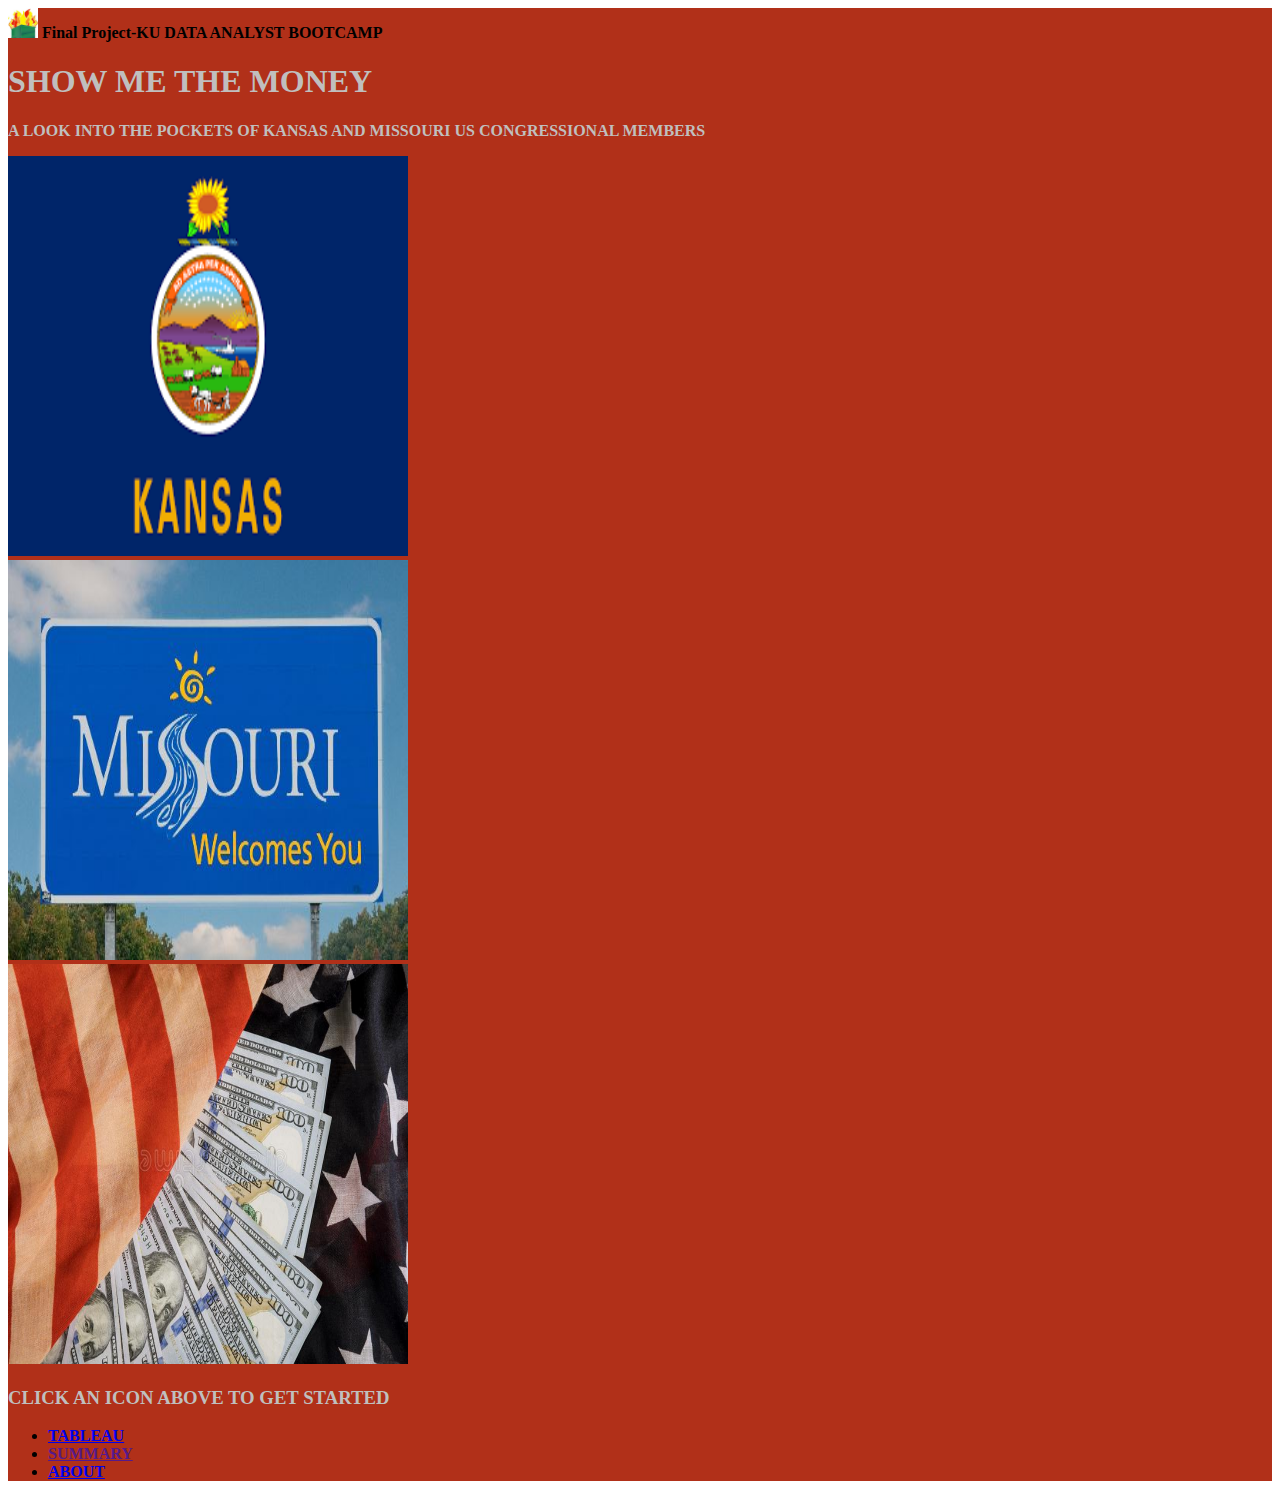
==== index.html @ 44a910f7 "more html edits added css elements working on fixes to borders" ====
<!DOCTYPE html>
<html lang="en">

<head>
  <meta charset="UTF-8">
  <title>Show Me the Money</title>
  <link href="https://cdn.jsdelivr.net/npm/bootstrap@5.0.2/dist/css/bootstrap.min.css" rel="stylesheet"
    integrity="sha384-EVSTQN3/azprG1Anm3QDgpJLIm9Nao0Yz1ztcQTwFspd3yD65VohhpuuCOmLASjC" crossorigin="anonymous">
  <link rel="stylesheet" href="config/style.css">
</head>

<body class="container-fixed">
  <div id="background">
<body>
  <nav class="navbar navbar-light bg-light justify-content-between">
    <img src="assets/dumpsterfire.jpg" width="30" height="30" alt="">
  </a>
    <a class="navbar-brand">Final Project-KU DATA ANALYST BOOTCAMP</a>
    
  </nav>

  <div class="column">
    <div class= "col-12">
    <div class="jumbotron jumbotron-fluid">
      <div class="container">
        <div id="index-header">
        <h1 class="display-4 input-position text-center">SHOW ME THE MONEY</h1>
        <p class="lead input-position text-center">A LOOK INTO THE POCKETS OF KANSAS AND MISSOURI US CONGRESSIONAL
          MEMBERS</p>
          
      </div>
    </div>
    </div>
    
  </div>

  <div class="container-fluid">
  <div class="row">
      <div class="col-lg">
        <a href="kansas.html"><img src="assets/Kansas.png" width="400" height="400" alt="Kansas"></a>
      </div>

      <div class="col-lg">
        <a href="missouri.html"><img src="assets/Missouri.jfif"  width="400" height="400" alt="Missouri"></a>
      </div>

      <div class="col-lg">
        <a href="predictor.html"><img src="assets/flagmoney.jpg"  width="400" height="400" alt="Show Me the Money"></a>
      </div>

    </div>

    <div id="navtext">
      <h3 class="text-center">CLICK AN ICON ABOVE TO GET STARTED</h3>
    </div>

    
    </div>
    
  </body>
  
 
 

    <ul class="nav justify-content-center">
      
      <li class="nav-item">
        <a class="nav-link" href="tableau.html">TABLEAU</a>
      </li>
      <li class="nav-item">
        <a class="nav-link" href="">SUMMARY</a>
      </li>
      <li class="nav-item">
        <a class="nav-link" href="about.html">ABOUT</a>
      </li>
    </ul>
  </div>
  <script src="https://code.jquery.com/jquery-3.3.1.slim.min.js"
  integrity="sha384-q8i/X+965DzO0rT7abK41JStQIAqVgRVzpbzo5smXKp4YfRvH+8abtTE1Pi6jizo"
  crossorigin="anonymous"></script>
<script src="https://cdnjs.cloudflare.com/ajax/libs/popper.js/1.14.7/umd/popper.min.js"
  integrity="sha384-UO2eT0CpHqdSJQ6hJty5KVphtPhzWj9WO1clHTMGa3JDZwrnQq4sF86dIHNDz0W1"
  crossorigin="anonymous"></script>
<script src="https://stackpath.bootstrapcdn.com/bootstrap/4.3.1/js/bootstrap.min.js"
  integrity="sha384-JjSmVgyd0p3pXB1rRibZUAYoIIy6OrQ6VrjIEaFf/nJGzIxFDsf4x0xIM+B07jRM"
  crossorigin="anonymous"></script>
</body>

</html>
---- config/style.css ----
* {
    box-sizing: border-box;
    font-family: georgia, serif;
    font-weight: bold;
  }

#header {
  
  margin-bottom: 50px;
  }


#index-header {
  color: #c0bfbe;
  font-weight: bold;
}  


#background {
  background-color: #b13019 ; 
  background-position:  center;
  background-repeat:  fill;
  position: center;
  top: 30;
  left: 30;
  width: 100%;
  height: 100%;
  }  

#navtext {
 color: #c0bfbe;
}

#th, td {
    font-size: 10px;
  }

img {
  max-width: 100%;
}

#footer {
  height: 50px;
}

#footer-content {
  text-align: right;
  color: #c0bfbe;
  height: 50px; 
  padding: 8px;
}
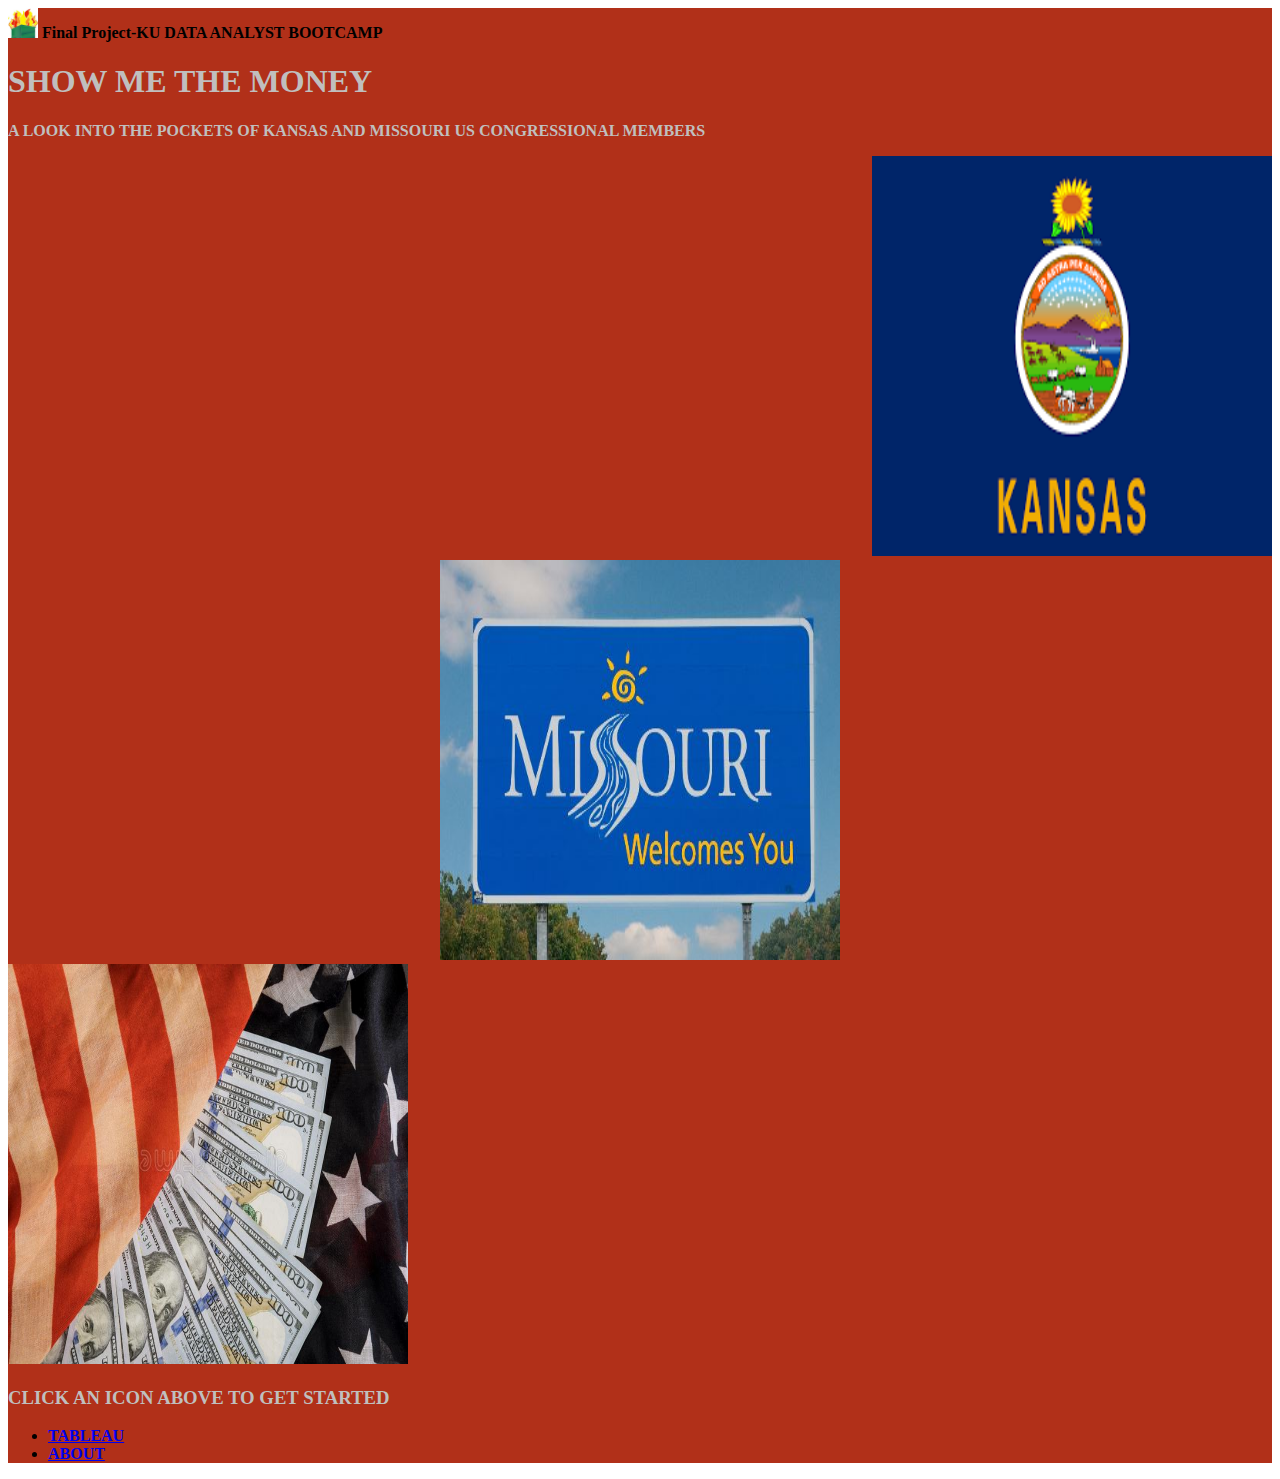
==== commit 81ced993: "updated about me fixed coding errors cleaned up code added test file" ====
--- a/index.html
+++ b/index.html
@@ -9,81 +9,70 @@
   <link rel="stylesheet" href="config/style.css">
 </head>
 
+
 <body class="container-fixed">
   <div id="background">
-<body>
-  <nav class="navbar navbar-light bg-light justify-content-between">
-    <img src="assets/dumpsterfire.jpg" width="30" height="30" alt="">
-  </a>
-    <a class="navbar-brand">Final Project-KU DATA ANALYST BOOTCAMP</a>
-    
-  </nav>
 
-  <div class="column">
-    <div class= "col-12">
-    <div class="jumbotron jumbotron-fluid">
-      <div class="container">
-        <div id="index-header">
-        <h1 class="display-4 input-position text-center">SHOW ME THE MONEY</h1>
-        <p class="lead input-position text-center">A LOOK INTO THE POCKETS OF KANSAS AND MISSOURI US CONGRESSIONAL
-          MEMBERS</p>
-          
-      </div>
-    </div>
-    </div>
-    
-  </div>
+    <nav class="navbar navbar-light bg-light justify-content-between">
+      <img src="assets/dumpsterfire.jpg" width="30" height="30" alt="">
+      </a>
+      <a class="navbar-brand">Final Project-KU DATA ANALYST BOOTCAMP</a>
 
-  <div class="container-fluid">
-  <div class="row">
-      <div class="col-lg">
-        <a href="kansas.html"><img src="assets/Kansas.png" width="400" height="400" alt="Kansas"></a>
+    </nav>
+
+    <div class="column">
+      <div class="col-12">
+        <div class="jumbotron jumbotron-fluid">
+          <div class="container">
+            <div id="index-header">
+              <h1 class="display-4 input-position text-center">SHOW ME THE MONEY</h1>
+              <p class="lead input-position text-center">A LOOK INTO THE POCKETS OF KANSAS AND MISSOURI US CONGRESSIONAL
+                MEMBERS</p>
+
+            </div>
+          </div>
+        </div>
+
       </div>
 
-      <div class="col-lg">
-        <a href="missouri.html"><img src="assets/Missouri.jfif"  width="400" height="400" alt="Missouri"></a>
+      <div id="Portal" class="row" style="padding: 0; margin: 0;">
+
+        <div class="col-4" align="right"><img src="assets/Kansas.png" width="400px" height="400px" alt="Kansas"></div>
+        <div class="col-4" align="center"><img src="assets/Missouri.jfif" width="400px" height="400px" alt="Missouri">
+        </div>
+        <div class="col-4" align="left"><img src="assets/flagmoney.jpg" width="400px" height="400px" alt="Show Me the Money"></div>
+
+
       </div>
 
-      <div class="col-lg">
-        <a href="predictor.html"><img src="assets/flagmoney.jpg"  width="400" height="400" alt="Show Me the Money"></a>
+      <div id="navtext">
+        <h3 class="text-center">CLICK AN ICON ABOVE TO GET STARTED</h3>
       </div>
+
 
     </div>
 
-    <div id="navtext">
-      <h3 class="text-center">CLICK AN ICON ABOVE TO GET STARTED</h3>
-    </div>
+</body>
 
-    
-    </div>
-    
-  </body>
-  
- 
- 
+<ul class="nav justify-content-center">
 
-    <ul class="nav justify-content-center">
-      
-      <li class="nav-item">
-        <a class="nav-link" href="tableau.html">TABLEAU</a>
-      </li>
-      <li class="nav-item">
-        <a class="nav-link" href="">SUMMARY</a>
-      </li>
-      <li class="nav-item">
-        <a class="nav-link" href="about.html">ABOUT</a>
-      </li>
-    </ul>
-  </div>
-  <script src="https://code.jquery.com/jquery-3.3.1.slim.min.js"
-  integrity="sha384-q8i/X+965DzO0rT7abK41JStQIAqVgRVzpbzo5smXKp4YfRvH+8abtTE1Pi6jizo"
-  crossorigin="anonymous"></script>
+  <li class="nav-item">
+    <a class="nav-link" href="tableau.html">TABLEAU</a>
+  </li>
+
+  <li class="nav-item">
+    <a class="nav-link" href="about.html">ABOUT</a>
+  </li>
+</ul>
+
+
+</div>
+<script src="https://code.jquery.com/jquery-3.3.1.slim.min.js"
+  integrity="sha384-q8i/X+965DzO0rT7abK41JStQIAqVgRVzpbzo5smXKp4YfRvH+8abtTE1Pi6jizo" crossorigin="anonymous"></script>
 <script src="https://cdnjs.cloudflare.com/ajax/libs/popper.js/1.14.7/umd/popper.min.js"
-  integrity="sha384-UO2eT0CpHqdSJQ6hJty5KVphtPhzWj9WO1clHTMGa3JDZwrnQq4sF86dIHNDz0W1"
-  crossorigin="anonymous"></script>
+  integrity="sha384-UO2eT0CpHqdSJQ6hJty5KVphtPhzWj9WO1clHTMGa3JDZwrnQq4sF86dIHNDz0W1" crossorigin="anonymous"></script>
 <script src="https://stackpath.bootstrapcdn.com/bootstrap/4.3.1/js/bootstrap.min.js"
-  integrity="sha384-JjSmVgyd0p3pXB1rRibZUAYoIIy6OrQ6VrjIEaFf/nJGzIxFDsf4x0xIM+B07jRM"
-  crossorigin="anonymous"></script>
+  integrity="sha384-JjSmVgyd0p3pXB1rRibZUAYoIIy6OrQ6VrjIEaFf/nJGzIxFDsf4x0xIM+B07jRM" crossorigin="anonymous"></script>
 </body>
 
 </html>--- a/config/style.css
+++ b/config/style.css
@@ -13,18 +13,37 @@
 #index-header {
   color: #c0bfbe;
   font-weight: bold;
+  margin: 0;
+  padding: 0;
+}  
+#index-header2 {
+  color: #c0bfbe;
+  font-size: small;
+  font-weight: bold;
+  margin: 0;
+  padding: 0;
 }  
 
+#card {
+  color:#1d181b;
+  font-size: small;
+  font-weight: bold;
+  margin: 0;
+  padding: 0;
+}
 
+#body {
+  color:#c0bfbe
+}
 #background {
   background-color: #b13019 ; 
   background-position:  center;
-  background-repeat:  fill;
+  background-repeat: repeat;
   position: center;
   top: 30;
   left: 30;
-  width: 100%;
-  height: 100%;
+  width: auto;
+  height: auto;
   }  
 
 #navtext {
@@ -48,4 +67,4 @@
   color: #c0bfbe;
   height: 50px; 
   padding: 8px;
-}+}
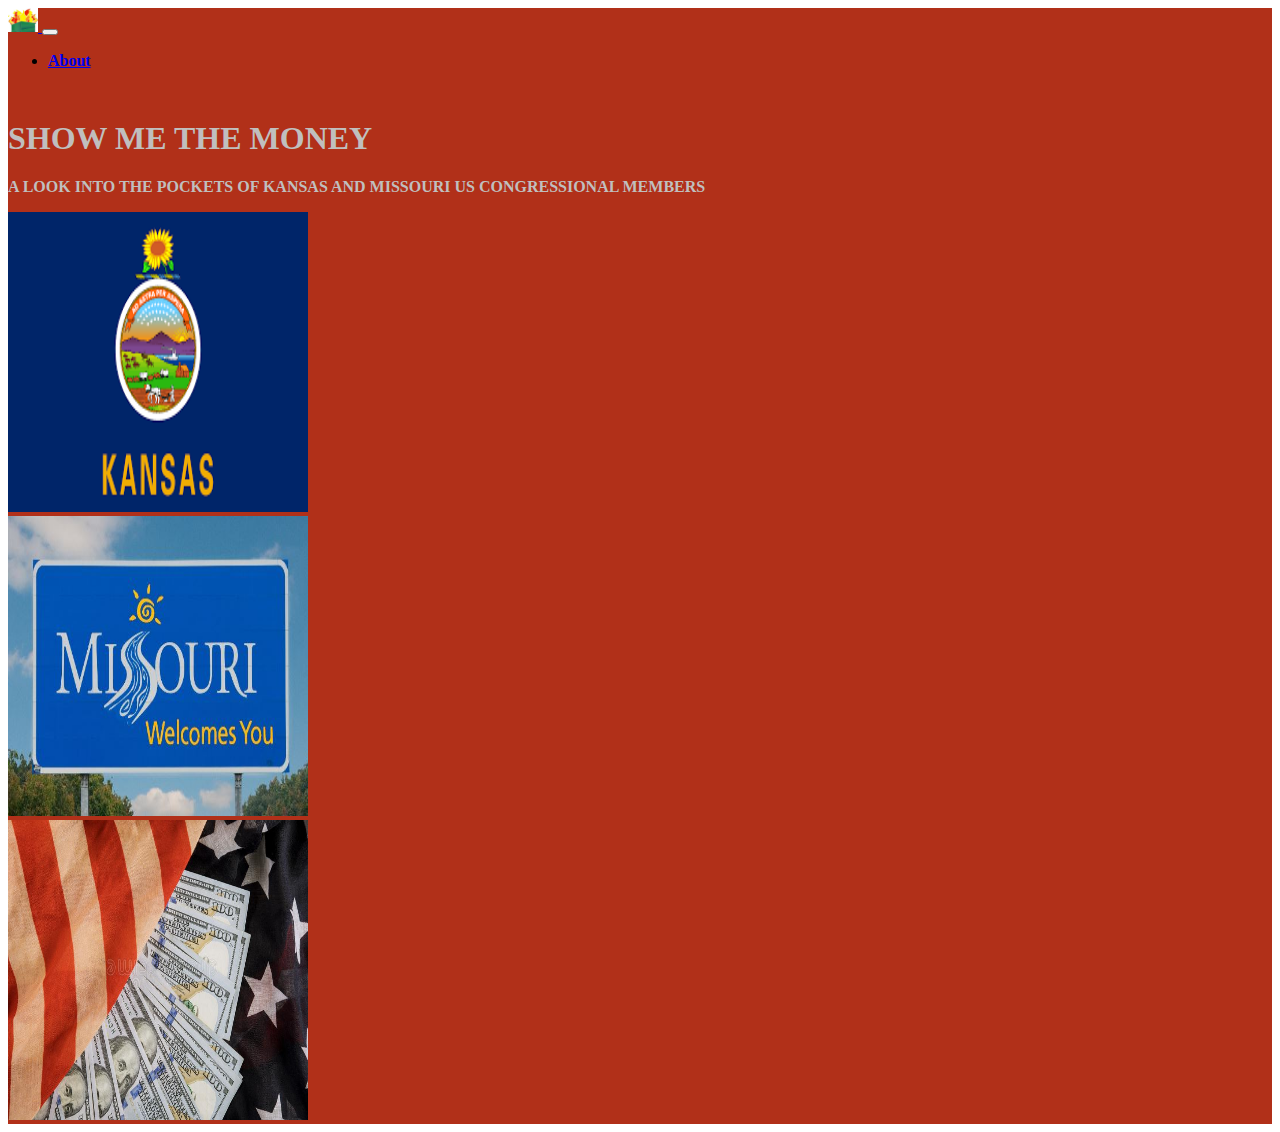
==== commit c3f117d9: "Maps and Table KS" ====
--- a/index.html
+++ b/index.html
@@ -7,72 +7,71 @@
   <link href="https://cdn.jsdelivr.net/npm/bootstrap@5.0.2/dist/css/bootstrap.min.css" rel="stylesheet"
     integrity="sha384-EVSTQN3/azprG1Anm3QDgpJLIm9Nao0Yz1ztcQTwFspd3yD65VohhpuuCOmLASjC" crossorigin="anonymous">
   <link rel="stylesheet" href="config/style.css">
+  <script src="https://d3js.org/d3.v5.min.js"></script>
 </head>
 
+<body class="container-fluid">
+  <div id="background">
+  <div class="row" id="header">
+  
+ 
+    <nav class="navbar navbar-expand-md navbar-dark fixed-top bg-dark">
+      <a class="navbar-brand" href="https://github.com/jagorman/follow-the-money-2.0"> 
+        <img src="assets/dumpsterfire.jpg" alt="" width="30" height="24">
+      </a>
+      <button class="navbar-toggler" type="button" data-toggle="collapse" data-target="#navbarCollapse"
+        aria-controls="navbarCollapse" aria-expanded="false" aria-label="Toggle navigation">
+        <span class="navbar-toggler-icon"></span>
+      </button>
+      <div class="collapse navbar-collapse" id="navbarCollapse">
+        <ul class="navbar-nav mr-auto">
+          <li class="nav-item active">
+            <a class="nav-link" href="#"> <span class="sr-only">About</span></a>
+          </li>
+        </ul>
+      </div>
+    </nav>
+  </div>
+  <div class="column">
+    <div class= "col-12">
+    <div class="jumbotron jumbotron-fluid">
+      <div class="container">
+        <div id="index-header">
+        <h1 class="display-4 input-position text-center">SHOW ME THE MONEY</h1>
+        <p class="lead input-position text-center">A LOOK INTO THE POCKETS OF KANSAS AND MISSOURI US CONGRESSIONAL
+          MEMBERS</p>
+      </div>
+    </div>
+    </div>
+    </div>
+  </div>
 
-<body class="container-fixed">
-  <div id="background">
+    <div id="Portal" class="row">
+    <div class="col-4"><img src="assets/Kansas.png" width="300" height="300" alt="Kansas"></div>
 
-    <nav class="navbar navbar-light bg-light justify-content-between">
-      <img src="assets/dumpsterfire.jpg" width="30" height="30" alt="">
-      </a>
-      <a class="navbar-brand">Final Project-KU DATA ANALYST BOOTCAMP</a>
+    <div class="col-4"><img src="assets/Missouri.jfif" width="300" height="300" alt="Missouri"></div>
+    <div class="col-4"><img src="assets/flagmoney.jpg" width="300" height="300" alt="Show Me the Money"></div>
 
-    </nav>
+  </div>
 
-    <div class="column">
-      <div class="col-12">
-        <div class="jumbotron jumbotron-fluid">
-          <div class="container">
-            <div id="index-header">
-              <h1 class="display-4 input-position text-center">SHOW ME THE MONEY</h1>
-              <p class="lead input-position text-center">A LOOK INTO THE POCKETS OF KANSAS AND MISSOURI US CONGRESSIONAL
-                MEMBERS</p>
-
-            </div>
-          </div>
-        </div>
-
-      </div>
-
-      <div id="Portal" class="row" style="padding: 0; margin: 0;">
-
-        <div class="col-4" align="right"><img src="assets/Kansas.png" width="400px" height="400px" alt="Kansas"></div>
-        <div class="col-4" align="center"><img src="assets/Missouri.jfif" width="400px" height="400px" alt="Missouri">
-        </div>
-        <div class="col-4" align="left"><img src="assets/flagmoney.jpg" width="400px" height="400px" alt="Show Me the Money"></div>
+  </div>
 
 
-      </div>
+  <script src="https://code.jquery.com/jquery-3.3.1.slim.min.js"
+    integrity="sha384-q8i/X+965DzO0rT7abK41JStQIAqVgRVzpbzo5smXKp4YfRvH+8abtTE1Pi6jizo"
+    crossorigin="anonymous"></script>
+  <script src="https://cdnjs.cloudflare.com/ajax/libs/popper.js/1.14.7/umd/popper.min.js"
+    integrity="sha384-UO2eT0CpHqdSJQ6hJty5KVphtPhzWj9WO1clHTMGa3JDZwrnQq4sF86dIHNDz0W1"
+    crossorigin="anonymous"></script>
+  <script src="https://stackpath.bootstrapcdn.com/bootstrap/4.3.1/js/bootstrap.min.js"
+    integrity="sha384-JjSmVgyd0p3pXB1rRibZUAYoIIy6OrQ6VrjIEaFf/nJGzIxFDsf4x0xIM+B07jRM"
+    crossorigin="anonymous"></script>
 
-      <div id="navtext">
-        <h3 class="text-center">CLICK AN ICON ABOVE TO GET STARTED</h3>
-      </div>
+  
+</body>
 
 
-    </div>
-
-</body>
-
-<ul class="nav justify-content-center">
-
-  <li class="nav-item">
-    <a class="nav-link" href="tableau.html">TABLEAU</a>
-  </li>
-
-  <li class="nav-item">
-    <a class="nav-link" href="about.html">ABOUT</a>
-  </li>
-</ul>
-
-
-</div>
-<script src="https://code.jquery.com/jquery-3.3.1.slim.min.js"
-  integrity="sha384-q8i/X+965DzO0rT7abK41JStQIAqVgRVzpbzo5smXKp4YfRvH+8abtTE1Pi6jizo" crossorigin="anonymous"></script>
-<script src="https://cdnjs.cloudflare.com/ajax/libs/popper.js/1.14.7/umd/popper.min.js"
-  integrity="sha384-UO2eT0CpHqdSJQ6hJty5KVphtPhzWj9WO1clHTMGa3JDZwrnQq4sF86dIHNDz0W1" crossorigin="anonymous"></script>
-<script src="https://stackpath.bootstrapcdn.com/bootstrap/4.3.1/js/bootstrap.min.js"
-  integrity="sha384-JjSmVgyd0p3pXB1rRibZUAYoIIy6OrQ6VrjIEaFf/nJGzIxFDsf4x0xIM+B07jRM" crossorigin="anonymous"></script>
+</html>
 </body>
 
 </html>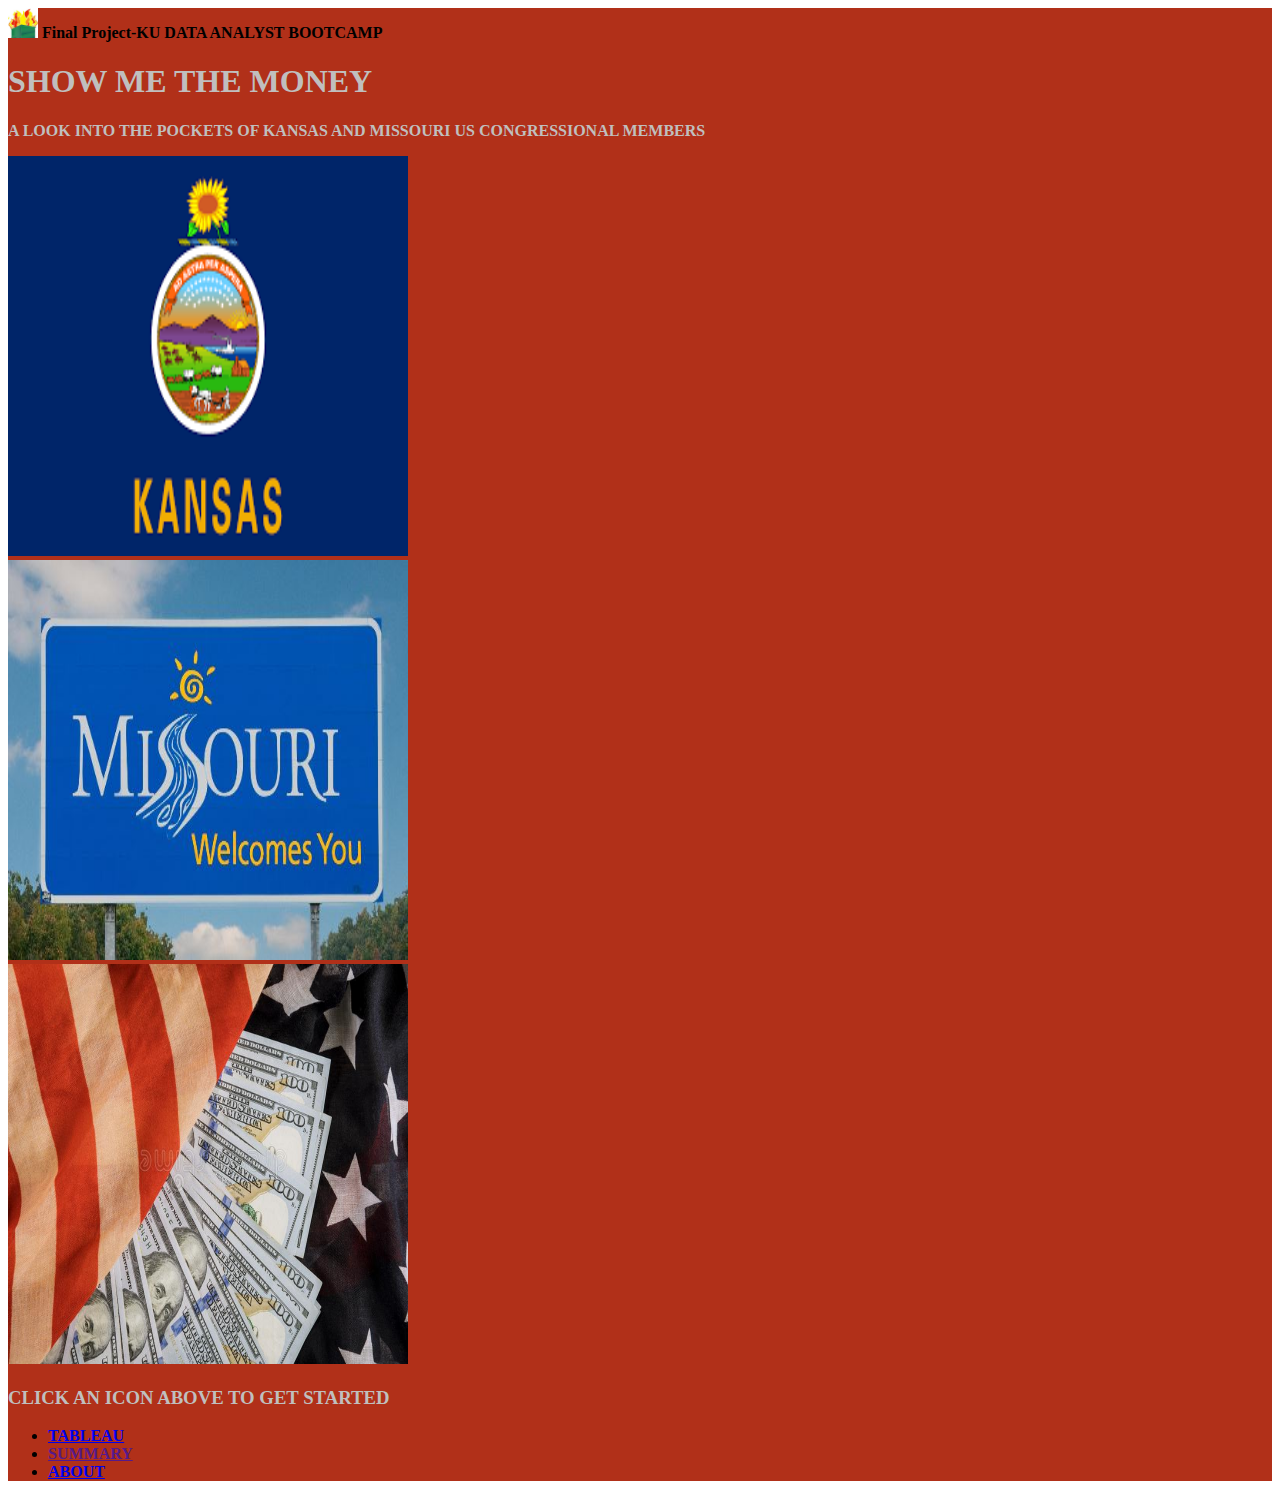
==== commit 3653a585: "Merge branch 'main' into Lauren3" ====
--- a/index.html
+++ b/index.html
@@ -7,31 +7,18 @@
   <link href="https://cdn.jsdelivr.net/npm/bootstrap@5.0.2/dist/css/bootstrap.min.css" rel="stylesheet"
     integrity="sha384-EVSTQN3/azprG1Anm3QDgpJLIm9Nao0Yz1ztcQTwFspd3yD65VohhpuuCOmLASjC" crossorigin="anonymous">
   <link rel="stylesheet" href="config/style.css">
-  <script src="https://d3js.org/d3.v5.min.js"></script>
 </head>
 
-<body class="container-fluid">
+<body class="container-fixed">
   <div id="background">
-  <div class="row" id="header">
-  
- 
-    <nav class="navbar navbar-expand-md navbar-dark fixed-top bg-dark">
-      <a class="navbar-brand" href="https://github.com/jagorman/follow-the-money-2.0"> 
-        <img src="assets/dumpsterfire.jpg" alt="" width="30" height="24">
-      </a>
-      <button class="navbar-toggler" type="button" data-toggle="collapse" data-target="#navbarCollapse"
-        aria-controls="navbarCollapse" aria-expanded="false" aria-label="Toggle navigation">
-        <span class="navbar-toggler-icon"></span>
-      </button>
-      <div class="collapse navbar-collapse" id="navbarCollapse">
-        <ul class="navbar-nav mr-auto">
-          <li class="nav-item active">
-            <a class="nav-link" href="#"> <span class="sr-only">About</span></a>
-          </li>
-        </ul>
-      </div>
-    </nav>
-  </div>
+<body>
+  <nav class="navbar navbar-light bg-light justify-content-between">
+    <img src="assets/dumpsterfire.jpg" width="30" height="30" alt="">
+  </a>
+    <a class="navbar-brand">Final Project-KU DATA ANALYST BOOTCAMP</a>
+    
+  </nav>
+
   <div class="column">
     <div class= "col-12">
     <div class="jumbotron jumbotron-fluid">
@@ -40,38 +27,63 @@
         <h1 class="display-4 input-position text-center">SHOW ME THE MONEY</h1>
         <p class="lead input-position text-center">A LOOK INTO THE POCKETS OF KANSAS AND MISSOURI US CONGRESSIONAL
           MEMBERS</p>
+          
       </div>
     </div>
     </div>
-    </div>
+    
   </div>
 
-    <div id="Portal" class="row">
-    <div class="col-4"><img src="assets/Kansas.png" width="300" height="300" alt="Kansas"></div>
+  <div class="container-fluid">
+  <div class="row">
+      <div class="col-lg">
+        <a href="kansas.html"><img src="assets/Kansas.png" width="400" height="400" alt="Kansas"></a>
+      </div>
 
-    <div class="col-4"><img src="assets/Missouri.jfif" width="300" height="300" alt="Missouri"></div>
-    <div class="col-4"><img src="assets/flagmoney.jpg" width="300" height="300" alt="Show Me the Money"></div>
+      <div class="col-lg">
+        <a href="missouri.html"><img src="assets/Missouri.jfif"  width="400" height="400" alt="Missouri"></a>
+      </div>
 
+      <div class="col-lg">
+        <a href="predictor.html"><img src="assets/flagmoney.jpg"  width="400" height="400" alt="Show Me the Money"></a>
+      </div>
+
+    </div>
+
+    <div id="navtext">
+      <h3 class="text-center">CLICK AN ICON ABOVE TO GET STARTED</h3>
+    </div>
+
+    
+    </div>
+    
+  </body>
+  
+ 
+ 
+
+    <ul class="nav justify-content-center">
+      
+      <li class="nav-item">
+        <a class="nav-link" href="tableau.html">TABLEAU</a>
+      </li>
+      <li class="nav-item">
+        <a class="nav-link" href="">SUMMARY</a>
+      </li>
+      <li class="nav-item">
+        <a class="nav-link" href="about.html">ABOUT</a>
+      </li>
+    </ul>
   </div>
-
-  </div>
-
-
   <script src="https://code.jquery.com/jquery-3.3.1.slim.min.js"
-    integrity="sha384-q8i/X+965DzO0rT7abK41JStQIAqVgRVzpbzo5smXKp4YfRvH+8abtTE1Pi6jizo"
-    crossorigin="anonymous"></script>
-  <script src="https://cdnjs.cloudflare.com/ajax/libs/popper.js/1.14.7/umd/popper.min.js"
-    integrity="sha384-UO2eT0CpHqdSJQ6hJty5KVphtPhzWj9WO1clHTMGa3JDZwrnQq4sF86dIHNDz0W1"
-    crossorigin="anonymous"></script>
-  <script src="https://stackpath.bootstrapcdn.com/bootstrap/4.3.1/js/bootstrap.min.js"
-    integrity="sha384-JjSmVgyd0p3pXB1rRibZUAYoIIy6OrQ6VrjIEaFf/nJGzIxFDsf4x0xIM+B07jRM"
-    crossorigin="anonymous"></script>
-
-  
-</body>
-
-
-</html>
+  integrity="sha384-q8i/X+965DzO0rT7abK41JStQIAqVgRVzpbzo5smXKp4YfRvH+8abtTE1Pi6jizo"
+  crossorigin="anonymous"></script>
+<script src="https://cdnjs.cloudflare.com/ajax/libs/popper.js/1.14.7/umd/popper.min.js"
+  integrity="sha384-UO2eT0CpHqdSJQ6hJty5KVphtPhzWj9WO1clHTMGa3JDZwrnQq4sF86dIHNDz0W1"
+  crossorigin="anonymous"></script>
+<script src="https://stackpath.bootstrapcdn.com/bootstrap/4.3.1/js/bootstrap.min.js"
+  integrity="sha384-JjSmVgyd0p3pXB1rRibZUAYoIIy6OrQ6VrjIEaFf/nJGzIxFDsf4x0xIM+B07jRM"
+  crossorigin="anonymous"></script>
 </body>
 
 </html>--- a/config/style.css
+++ b/config/style.css
@@ -13,37 +13,18 @@
 #index-header {
   color: #c0bfbe;
   font-weight: bold;
-  margin: 0;
-  padding: 0;
-}  
-#index-header2 {
-  color: #c0bfbe;
-  font-size: small;
-  font-weight: bold;
-  margin: 0;
-  padding: 0;
 }  
 
-#card {
-  color:#1d181b;
-  font-size: small;
-  font-weight: bold;
-  margin: 0;
-  padding: 0;
-}
 
-#body {
-  color:#c0bfbe
-}
 #background {
   background-color: #b13019 ; 
   background-position:  center;
-  background-repeat: repeat;
+  background-repeat:  fill;
   position: center;
   top: 30;
   left: 30;
-  width: auto;
-  height: auto;
+  width: 100%;
+  height: 100%;
   }  
 
 #navtext {
@@ -67,4 +48,4 @@
   color: #c0bfbe;
   height: 50px; 
   padding: 8px;
-}
+}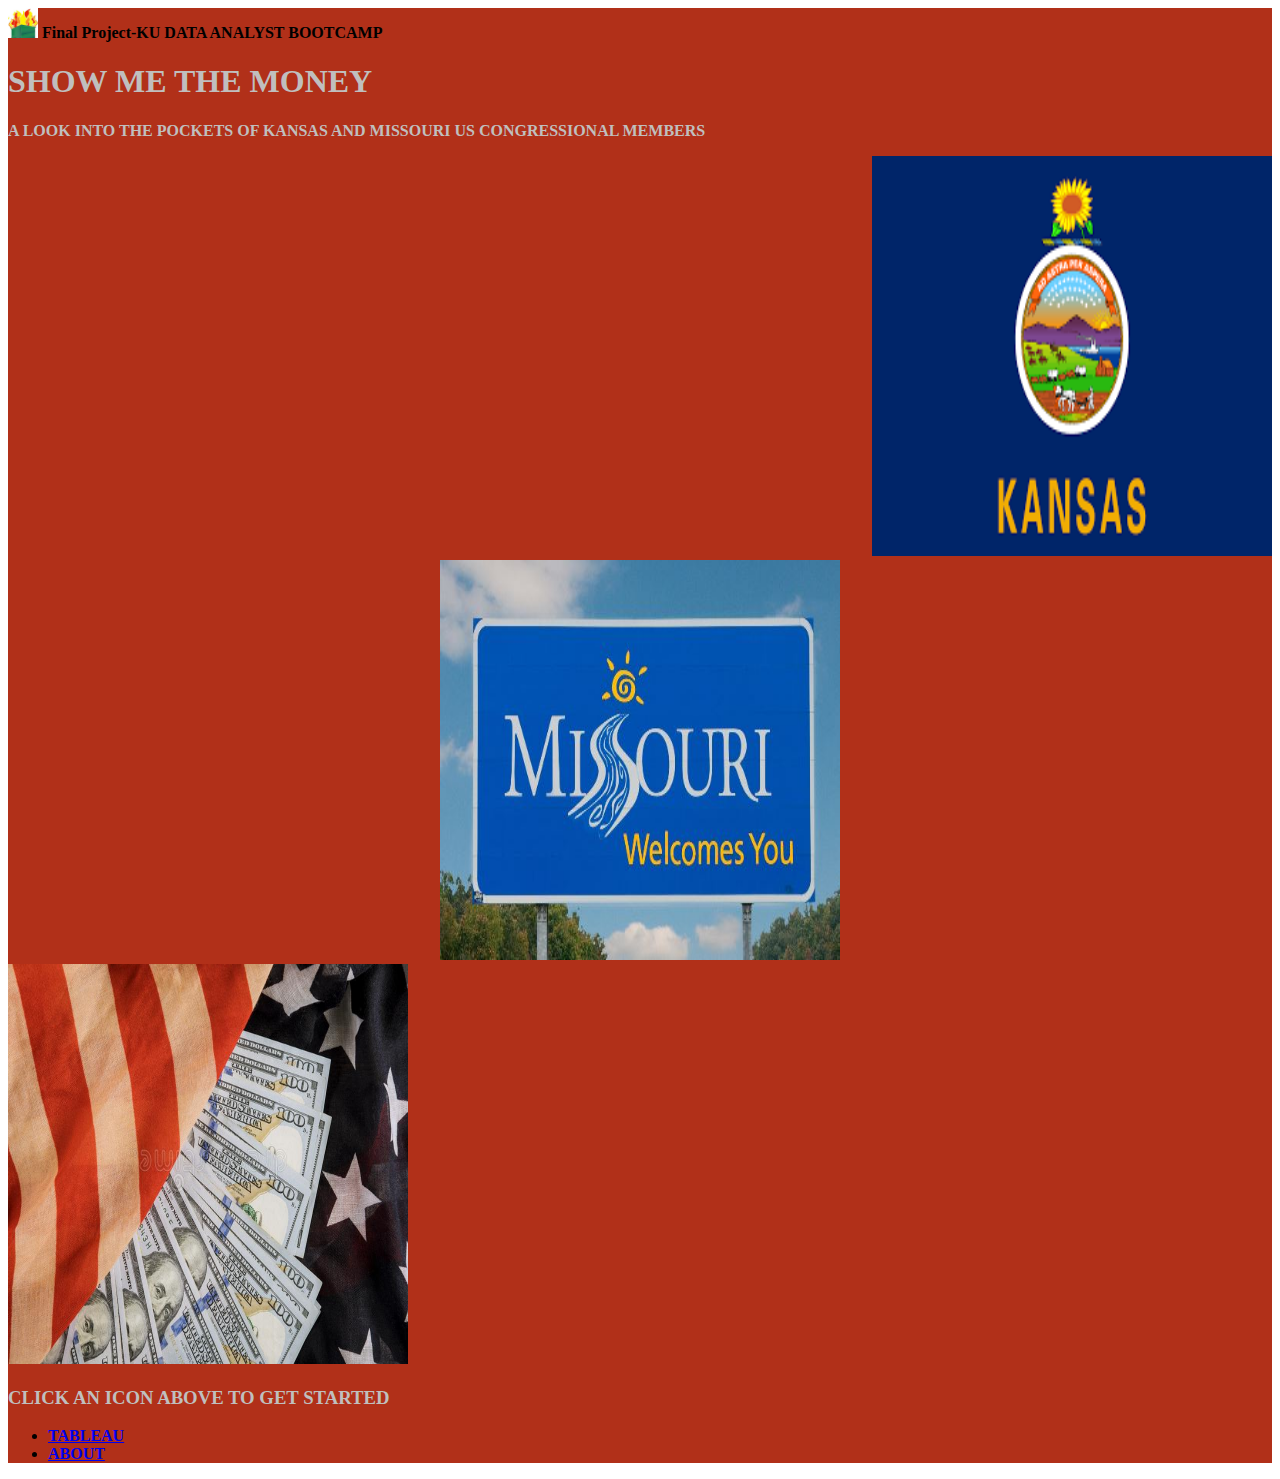
==== commit 80640d7a: "Merge branch 'main' into jagorman" ====
--- a/index.html
+++ b/index.html
@@ -7,83 +7,85 @@
   <link href="https://cdn.jsdelivr.net/npm/bootstrap@5.0.2/dist/css/bootstrap.min.css" rel="stylesheet"
     integrity="sha384-EVSTQN3/azprG1Anm3QDgpJLIm9Nao0Yz1ztcQTwFspd3yD65VohhpuuCOmLASjC" crossorigin="anonymous">
   <link rel="stylesheet" href="config/style.css">
+  <script src="https://d3js.org/d3.v5.min.js"></script>
 </head>
+
 
 <body class="container-fixed">
   <div id="background">
-<body>
-  <nav class="navbar navbar-light bg-light justify-content-between">
-    <img src="assets/dumpsterfire.jpg" width="30" height="30" alt="">
-  </a>
-    <a class="navbar-brand">Final Project-KU DATA ANALYST BOOTCAMP</a>
-    
-  </nav>
 
-  <div class="column">
-    <div class= "col-12">
-    <div class="jumbotron jumbotron-fluid">
-      <div class="container">
-        <div id="index-header">
-        <h1 class="display-4 input-position text-center">SHOW ME THE MONEY</h1>
-        <p class="lead input-position text-center">A LOOK INTO THE POCKETS OF KANSAS AND MISSOURI US CONGRESSIONAL
-          MEMBERS</p>
-          
+    <nav class="navbar navbar-light bg-light justify-content-between">
+      <img src="assets/dumpsterfire.jpg" width="30" height="30" alt="">
+      </a>
+      <a class="navbar-brand">Final Project-KU DATA ANALYST BOOTCAMP</a>
+
+    </nav>
+
+    <div class="column">
+      <div class="col-12">
+        <div class="jumbotron jumbotron-fluid">
+          <div class="container">
+            <div id="index-header">
+              <h1 class="display-4 input-position text-center">SHOW ME THE MONEY</h1>
+              <p class="lead input-position text-center">A LOOK INTO THE POCKETS OF KANSAS AND MISSOURI US CONGRESSIONAL
+                MEMBERS</p>
+
+            </div>
+          </div>
+        </div>
+
       </div>
-    </div>
-    </div>
-    
+
+      <div id="Portal" class="row" style="padding: 0; margin: 0;">
+
+        <div class="col-4" align="right"><img src="assets/Kansas.png" width="400px" height="400px" alt="Kansas"></div>
+        <div class="col-4" align="center"><img src="assets/Missouri.jfif" width="400px" height="400px" alt="Missouri">
+        </div>
+        <div class="col-4" align="left"><img src="assets/flagmoney.jpg" width="400px" height="400px" alt="Show Me the Money"></div>
+
+
+      </div>
+
+      <div id="navtext">
+        <h3 class="text-center">CLICK AN ICON ABOVE TO GET STARTED</h3>
+      </div>
+
+
   </div>
 
-  <div class="container-fluid">
-  <div class="row">
-      <div class="col-lg">
-        <a href="kansas.html"><img src="assets/Kansas.png" width="400" height="400" alt="Kansas"></a>
-      </div>
 
-      <div class="col-lg">
-        <a href="missouri.html"><img src="assets/Missouri.jfif"  width="400" height="400" alt="Missouri"></a>
-      </div>
+  <script src="https://code.jquery.com/jquery-3.3.1.slim.min.js"
+    integrity="sha384-q8i/X+965DzO0rT7abK41JStQIAqVgRVzpbzo5smXKp4YfRvH+8abtTE1Pi6jizo"
+    crossorigin="anonymous"></script>
+  <script src="https://cdnjs.cloudflare.com/ajax/libs/popper.js/1.14.7/umd/popper.min.js"
+    integrity="sha384-UO2eT0CpHqdSJQ6hJty5KVphtPhzWj9WO1clHTMGa3JDZwrnQq4sF86dIHNDz0W1"
+    crossorigin="anonymous"></script>
+  <script src="https://stackpath.bootstrapcdn.com/bootstrap/4.3.1/js/bootstrap.min.js"
+    integrity="sha384-JjSmVgyd0p3pXB1rRibZUAYoIIy6OrQ6VrjIEaFf/nJGzIxFDsf4x0xIM+B07jRM"
+    crossorigin="anonymous"></script>
 
-      <div class="col-lg">
-        <a href="predictor.html"><img src="assets/flagmoney.jpg"  width="400" height="400" alt="Show Me the Money"></a>
-      </div>
 
-    </div>
+</body>
 
-    <div id="navtext">
-      <h3 class="text-center">CLICK AN ICON ABOVE TO GET STARTED</h3>
-    </div>
+<ul class="nav justify-content-center">
 
-    
-    </div>
-    
-  </body>
-  
- 
- 
+  <li class="nav-item">
+    <a class="nav-link" href="tableau.html">TABLEAU</a>
+  </li>
 
-    <ul class="nav justify-content-center">
-      
-      <li class="nav-item">
-        <a class="nav-link" href="tableau.html">TABLEAU</a>
-      </li>
-      <li class="nav-item">
-        <a class="nav-link" href="">SUMMARY</a>
-      </li>
-      <li class="nav-item">
-        <a class="nav-link" href="about.html">ABOUT</a>
-      </li>
-    </ul>
-  </div>
-  <script src="https://code.jquery.com/jquery-3.3.1.slim.min.js"
-  integrity="sha384-q8i/X+965DzO0rT7abK41JStQIAqVgRVzpbzo5smXKp4YfRvH+8abtTE1Pi6jizo"
-  crossorigin="anonymous"></script>
+  <li class="nav-item">
+    <a class="nav-link" href="about.html">ABOUT</a>
+  </li>
+</ul>
+
+
+</div>
+<script src="https://code.jquery.com/jquery-3.3.1.slim.min.js"
+  integrity="sha384-q8i/X+965DzO0rT7abK41JStQIAqVgRVzpbzo5smXKp4YfRvH+8abtTE1Pi6jizo" crossorigin="anonymous"></script>
 <script src="https://cdnjs.cloudflare.com/ajax/libs/popper.js/1.14.7/umd/popper.min.js"
-  integrity="sha384-UO2eT0CpHqdSJQ6hJty5KVphtPhzWj9WO1clHTMGa3JDZwrnQq4sF86dIHNDz0W1"
-  crossorigin="anonymous"></script>
+  integrity="sha384-UO2eT0CpHqdSJQ6hJty5KVphtPhzWj9WO1clHTMGa3JDZwrnQq4sF86dIHNDz0W1" crossorigin="anonymous"></script>
 <script src="https://stackpath.bootstrapcdn.com/bootstrap/4.3.1/js/bootstrap.min.js"
-  integrity="sha384-JjSmVgyd0p3pXB1rRibZUAYoIIy6OrQ6VrjIEaFf/nJGzIxFDsf4x0xIM+B07jRM"
-  crossorigin="anonymous"></script>
+  integrity="sha384-JjSmVgyd0p3pXB1rRibZUAYoIIy6OrQ6VrjIEaFf/nJGzIxFDsf4x0xIM+B07jRM" crossorigin="anonymous"></script>
 </body>
 
 </html>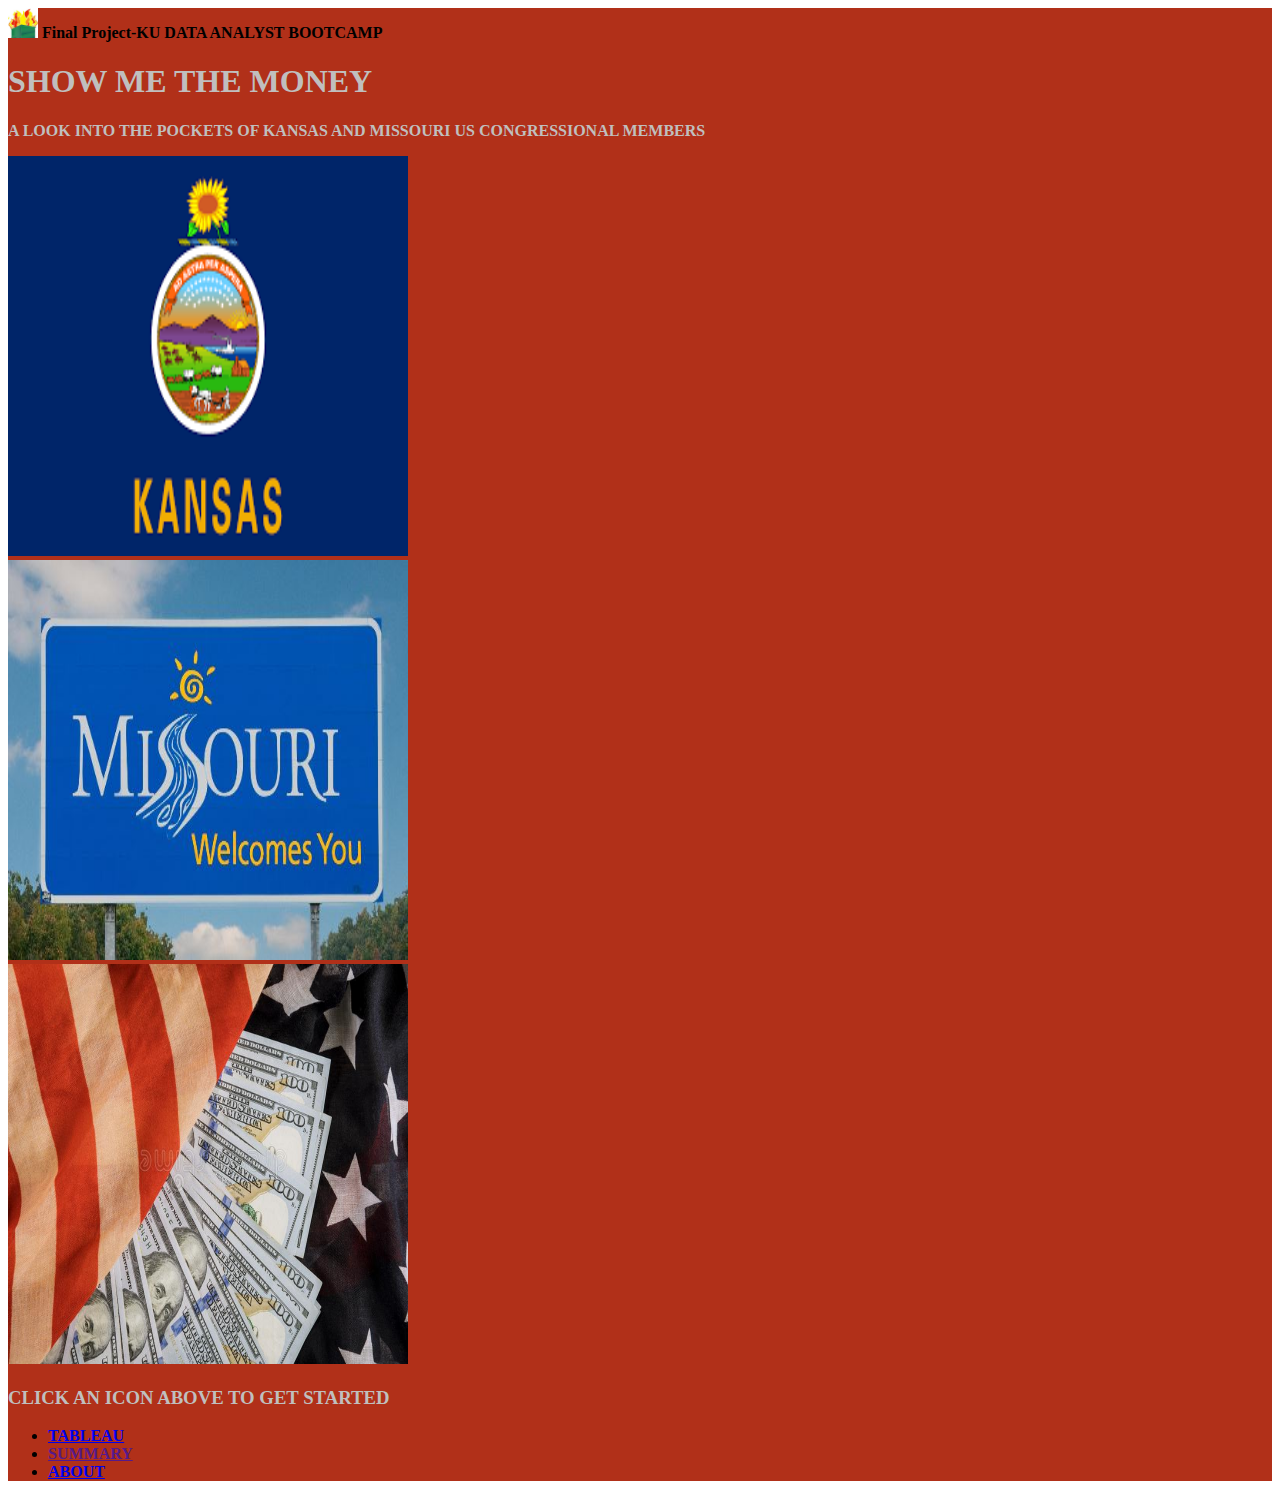
==== commit 2b10c12c: "merge" ====
--- a/index.html
+++ b/index.html
@@ -10,46 +10,44 @@
   <script src="https://d3js.org/d3.v5.min.js"></script>
 </head>
 
-
 <body class="container-fixed">
   <div id="background">
+<body>
+  <nav class="navbar navbar-light bg-light justify-content-between">
+    <img src="assets/dumpsterfire.jpg" width="30" height="30" alt="">
+  </a>
+    <a class="navbar-brand">Final Project-KU DATA ANALYST BOOTCAMP</a>
+    
+  </nav>
 
-    <nav class="navbar navbar-light bg-light justify-content-between">
-      <img src="assets/dumpsterfire.jpg" width="30" height="30" alt="">
-      </a>
-      <a class="navbar-brand">Final Project-KU DATA ANALYST BOOTCAMP</a>
+  <div class="column">
+    <div class= "col-12">
+    <div class="jumbotron jumbotron-fluid">
+      <div class="container">
+        <div id="index-header">
+        <h1 class="display-4 input-position text-center">SHOW ME THE MONEY</h1>
+        <p class="lead input-position text-center">A LOOK INTO THE POCKETS OF KANSAS AND MISSOURI US CONGRESSIONAL
+          MEMBERS</p>
+          
+      </div>
+    </div>
+    </div>
+    
+  </div>
 
-    </nav>
-
-    <div class="column">
-      <div class="col-12">
-        <div class="jumbotron jumbotron-fluid">
-          <div class="container">
-            <div id="index-header">
-              <h1 class="display-4 input-position text-center">SHOW ME THE MONEY</h1>
-              <p class="lead input-position text-center">A LOOK INTO THE POCKETS OF KANSAS AND MISSOURI US CONGRESSIONAL
-                MEMBERS</p>
-
-            </div>
-          </div>
-        </div>
-
+  <div class="container-fluid">
+  <div class="row">
+      <div class="col-lg">
+        <a href="kansas.html"><img src="assets/Kansas.png" width="400" height="400" alt="Kansas"></a>
       </div>
 
-      <div id="Portal" class="row" style="padding: 0; margin: 0;">
-
-        <div class="col-4" align="right"><img src="assets/Kansas.png" width="400px" height="400px" alt="Kansas"></div>
-        <div class="col-4" align="center"><img src="assets/Missouri.jfif" width="400px" height="400px" alt="Missouri">
-        </div>
-        <div class="col-4" align="left"><img src="assets/flagmoney.jpg" width="400px" height="400px" alt="Show Me the Money"></div>
-
-
+      <div class="col-lg">
+        <a href="missouri.html"><img src="assets/Missouri.jfif"  width="400" height="400" alt="Missouri"></a>
       </div>
 
-      <div id="navtext">
-        <h3 class="text-center">CLICK AN ICON ABOVE TO GET STARTED</h3>
+      <div class="col-lg">
+        <a href="predictor.html"><img src="assets/flagmoney.jpg"  width="400" height="400" alt="Show Me the Money"></a>
       </div>
-
 
   </div>
 
@@ -64,28 +62,40 @@
     integrity="sha384-JjSmVgyd0p3pXB1rRibZUAYoIIy6OrQ6VrjIEaFf/nJGzIxFDsf4x0xIM+B07jRM"
     crossorigin="anonymous"></script>
 
+    <div id="navtext">
+      <h3 class="text-center">CLICK AN ICON ABOVE TO GET STARTED</h3>
+    </div>
 
-</body>
+    
+    </div>
+    
+  </body>
+  
+ 
+ 
 
-<ul class="nav justify-content-center">
-
-  <li class="nav-item">
-    <a class="nav-link" href="tableau.html">TABLEAU</a>
-  </li>
-
-  <li class="nav-item">
-    <a class="nav-link" href="about.html">ABOUT</a>
-  </li>
-</ul>
-
-
-</div>
-<script src="https://code.jquery.com/jquery-3.3.1.slim.min.js"
-  integrity="sha384-q8i/X+965DzO0rT7abK41JStQIAqVgRVzpbzo5smXKp4YfRvH+8abtTE1Pi6jizo" crossorigin="anonymous"></script>
+    <ul class="nav justify-content-center">
+      
+      <li class="nav-item">
+        <a class="nav-link" href="tableau.html">TABLEAU</a>
+      </li>
+      <li class="nav-item">
+        <a class="nav-link" href="">SUMMARY</a>
+      </li>
+      <li class="nav-item">
+        <a class="nav-link" href="about.html">ABOUT</a>
+      </li>
+    </ul>
+  </div>
+  <script src="https://code.jquery.com/jquery-3.3.1.slim.min.js"
+  integrity="sha384-q8i/X+965DzO0rT7abK41JStQIAqVgRVzpbzo5smXKp4YfRvH+8abtTE1Pi6jizo"
+  crossorigin="anonymous"></script>
 <script src="https://cdnjs.cloudflare.com/ajax/libs/popper.js/1.14.7/umd/popper.min.js"
-  integrity="sha384-UO2eT0CpHqdSJQ6hJty5KVphtPhzWj9WO1clHTMGa3JDZwrnQq4sF86dIHNDz0W1" crossorigin="anonymous"></script>
+  integrity="sha384-UO2eT0CpHqdSJQ6hJty5KVphtPhzWj9WO1clHTMGa3JDZwrnQq4sF86dIHNDz0W1"
+  crossorigin="anonymous"></script>
 <script src="https://stackpath.bootstrapcdn.com/bootstrap/4.3.1/js/bootstrap.min.js"
-  integrity="sha384-JjSmVgyd0p3pXB1rRibZUAYoIIy6OrQ6VrjIEaFf/nJGzIxFDsf4x0xIM+B07jRM" crossorigin="anonymous"></script>
+  integrity="sha384-JjSmVgyd0p3pXB1rRibZUAYoIIy6OrQ6VrjIEaFf/nJGzIxFDsf4x0xIM+B07jRM"
+  crossorigin="anonymous"></script>
 </body>
 
 </html>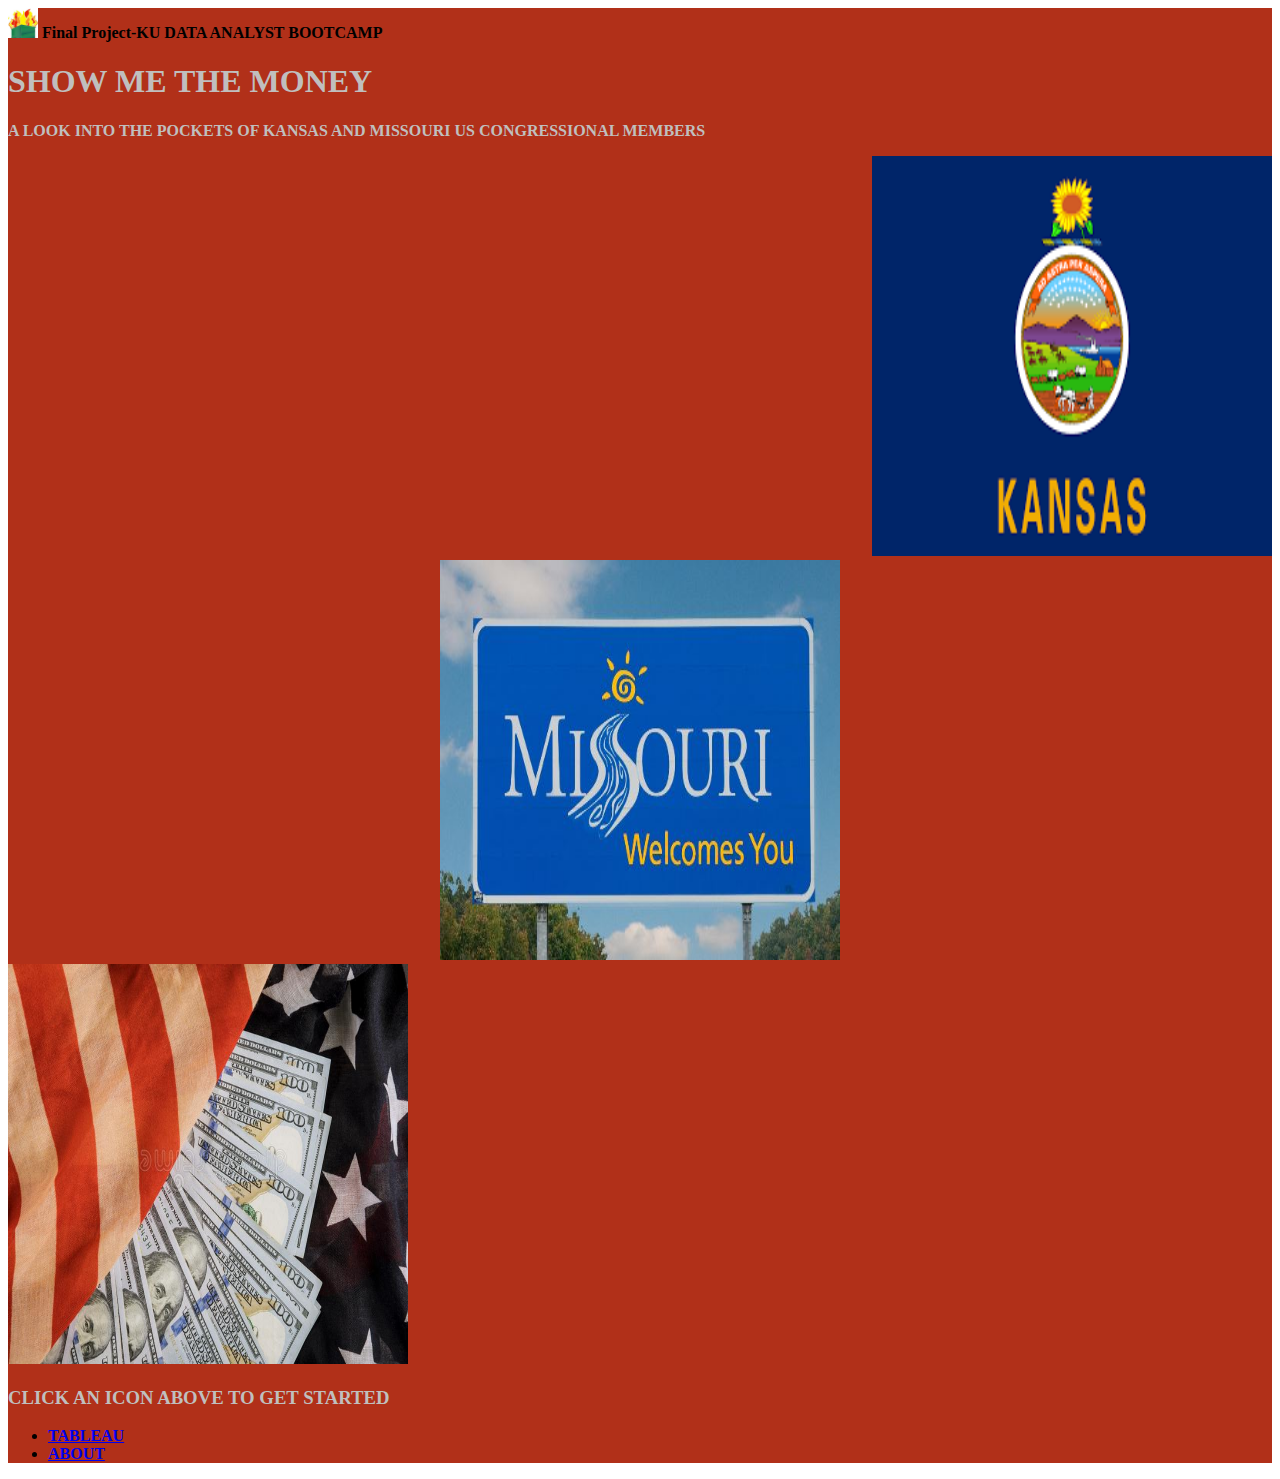
==== commit d1fc65a8: "final changes (I mean it this time)" ====
--- a/index.html
+++ b/index.html
@@ -10,44 +10,46 @@
   <script src="https://d3js.org/d3.v5.min.js"></script>
 </head>
 
+
 <body class="container-fixed">
   <div id="background">
-<body>
-  <nav class="navbar navbar-light bg-light justify-content-between">
-    <img src="assets/dumpsterfire.jpg" width="30" height="30" alt="">
-  </a>
-    <a class="navbar-brand">Final Project-KU DATA ANALYST BOOTCAMP</a>
-    
-  </nav>
 
-  <div class="column">
-    <div class= "col-12">
-    <div class="jumbotron jumbotron-fluid">
-      <div class="container">
-        <div id="index-header">
-        <h1 class="display-4 input-position text-center">SHOW ME THE MONEY</h1>
-        <p class="lead input-position text-center">A LOOK INTO THE POCKETS OF KANSAS AND MISSOURI US CONGRESSIONAL
-          MEMBERS</p>
-          
-      </div>
-    </div>
-    </div>
-    
-  </div>
+    <nav class="navbar navbar-light bg-light justify-content-between">
+      <img src="assets/dumpsterfire.jpg" width="30" height="30" alt="">
+      </a>
+      <a class="navbar-brand">Final Project-KU DATA ANALYST BOOTCAMP</a>
 
-  <div class="container-fluid">
-  <div class="row">
-      <div class="col-lg">
-        <a href="kansas.html"><img src="assets/Kansas.png" width="400" height="400" alt="Kansas"></a>
+    </nav>
+
+    <div class="column">
+      <div class="col-12">
+        <div class="jumbotron jumbotron-fluid">
+          <div class="container">
+            <div id="index-header">
+              <h1 class="display-4 input-position text-center">SHOW ME THE MONEY</h1>
+              <p class="lead input-position text-center">A LOOK INTO THE POCKETS OF KANSAS AND MISSOURI US CONGRESSIONAL
+                MEMBERS</p>
+
+            </div>
+          </div>
+        </div>
+
       </div>
 
-      <div class="col-lg">
-        <a href="missouri.html"><img src="assets/Missouri.jfif"  width="400" height="400" alt="Missouri"></a>
+      <div id="Portal" class="row" style="padding: 0; margin: 0;">
+
+        <div class="col-4" align="right"><a href="kansas.html"><img src="assets/Kansas.png" width="400px" height="400px" alt="Kansas"></a></div>
+        <div class="col-4" align="center"><a href="missouri.html"><img src="assets/Missouri.jfif" width="400px" height="400px" alt="Missouri"></a>
+        </div>
+        <div class="col-4" align="left"><a href="predictor.html"><img src="assets/flagmoney.jpg" width="400px" height="400px" alt="Show Me the Money"></a></div>
+
+
       </div>
 
-      <div class="col-lg">
-        <a href="predictor.html"><img src="assets/flagmoney.jpg"  width="400" height="400" alt="Show Me the Money"></a>
+      <div id="navtext">
+        <h3 class="text-center">CLICK AN ICON ABOVE TO GET STARTED</h3>
       </div>
+
 
   </div>
 
@@ -62,40 +64,28 @@
     integrity="sha384-JjSmVgyd0p3pXB1rRibZUAYoIIy6OrQ6VrjIEaFf/nJGzIxFDsf4x0xIM+B07jRM"
     crossorigin="anonymous"></script>
 
-    <div id="navtext">
-      <h3 class="text-center">CLICK AN ICON ABOVE TO GET STARTED</h3>
-    </div>
 
-    
-    </div>
-    
-  </body>
-  
- 
- 
+</body>
 
-    <ul class="nav justify-content-center">
-      
-      <li class="nav-item">
-        <a class="nav-link" href="tableau.html">TABLEAU</a>
-      </li>
-      <li class="nav-item">
-        <a class="nav-link" href="">SUMMARY</a>
-      </li>
-      <li class="nav-item">
-        <a class="nav-link" href="about.html">ABOUT</a>
-      </li>
-    </ul>
-  </div>
-  <script src="https://code.jquery.com/jquery-3.3.1.slim.min.js"
-  integrity="sha384-q8i/X+965DzO0rT7abK41JStQIAqVgRVzpbzo5smXKp4YfRvH+8abtTE1Pi6jizo"
-  crossorigin="anonymous"></script>
+<ul class="nav justify-content-center">
+
+  <li class="nav-item">
+    <a class="nav-link" href="tableau.html">TABLEAU</a>
+  </li>
+
+  <li class="nav-item">
+    <a class="nav-link" href="about.html">ABOUT</a>
+  </li>
+</ul>
+
+
+</div>
+<script src="https://code.jquery.com/jquery-3.3.1.slim.min.js"
+  integrity="sha384-q8i/X+965DzO0rT7abK41JStQIAqVgRVzpbzo5smXKp4YfRvH+8abtTE1Pi6jizo" crossorigin="anonymous"></script>
 <script src="https://cdnjs.cloudflare.com/ajax/libs/popper.js/1.14.7/umd/popper.min.js"
-  integrity="sha384-UO2eT0CpHqdSJQ6hJty5KVphtPhzWj9WO1clHTMGa3JDZwrnQq4sF86dIHNDz0W1"
-  crossorigin="anonymous"></script>
+  integrity="sha384-UO2eT0CpHqdSJQ6hJty5KVphtPhzWj9WO1clHTMGa3JDZwrnQq4sF86dIHNDz0W1" crossorigin="anonymous"></script>
 <script src="https://stackpath.bootstrapcdn.com/bootstrap/4.3.1/js/bootstrap.min.js"
-  integrity="sha384-JjSmVgyd0p3pXB1rRibZUAYoIIy6OrQ6VrjIEaFf/nJGzIxFDsf4x0xIM+B07jRM"
-  crossorigin="anonymous"></script>
+  integrity="sha384-JjSmVgyd0p3pXB1rRibZUAYoIIy6OrQ6VrjIEaFf/nJGzIxFDsf4x0xIM+B07jRM" crossorigin="anonymous"></script>
 </body>
 
 </html>